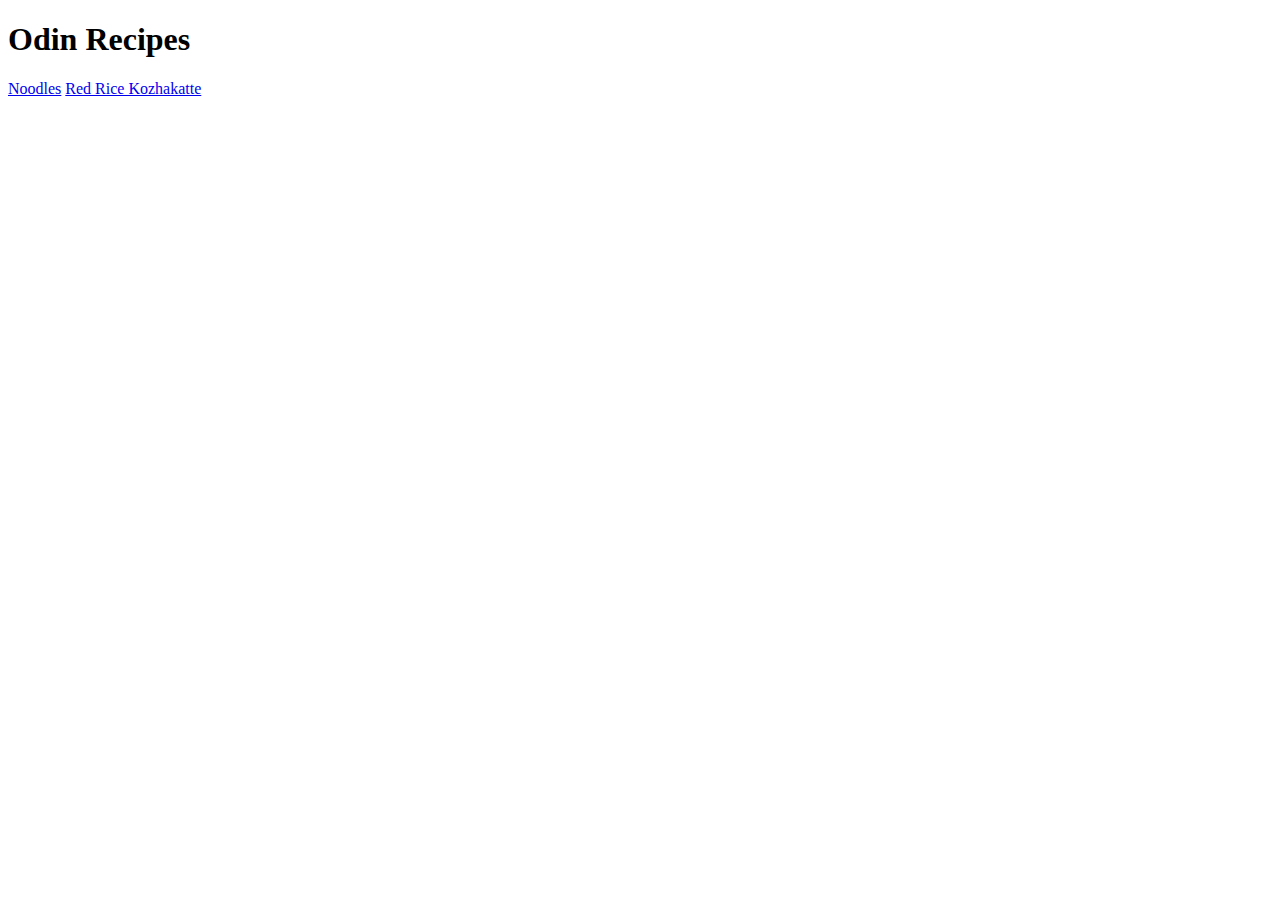
==== index.html @ b7825aa4 "Add new red-rice-kozhakatte recipes" ====
<!DOCTYPE html>
<html lang="en">
    <head>
        <meta charset="UTF-8">
        <title>Odin-Project-Recipes</title>    
    </head>
    <body>
        <h1>Odin Recipes</h1>
        <a href="recipes/Noodles.html">Noodles</a>
        <a href="recipes/red-rice-kozhakatte.html">Red Rice Kozhakatte</a>
    </body>
</html>
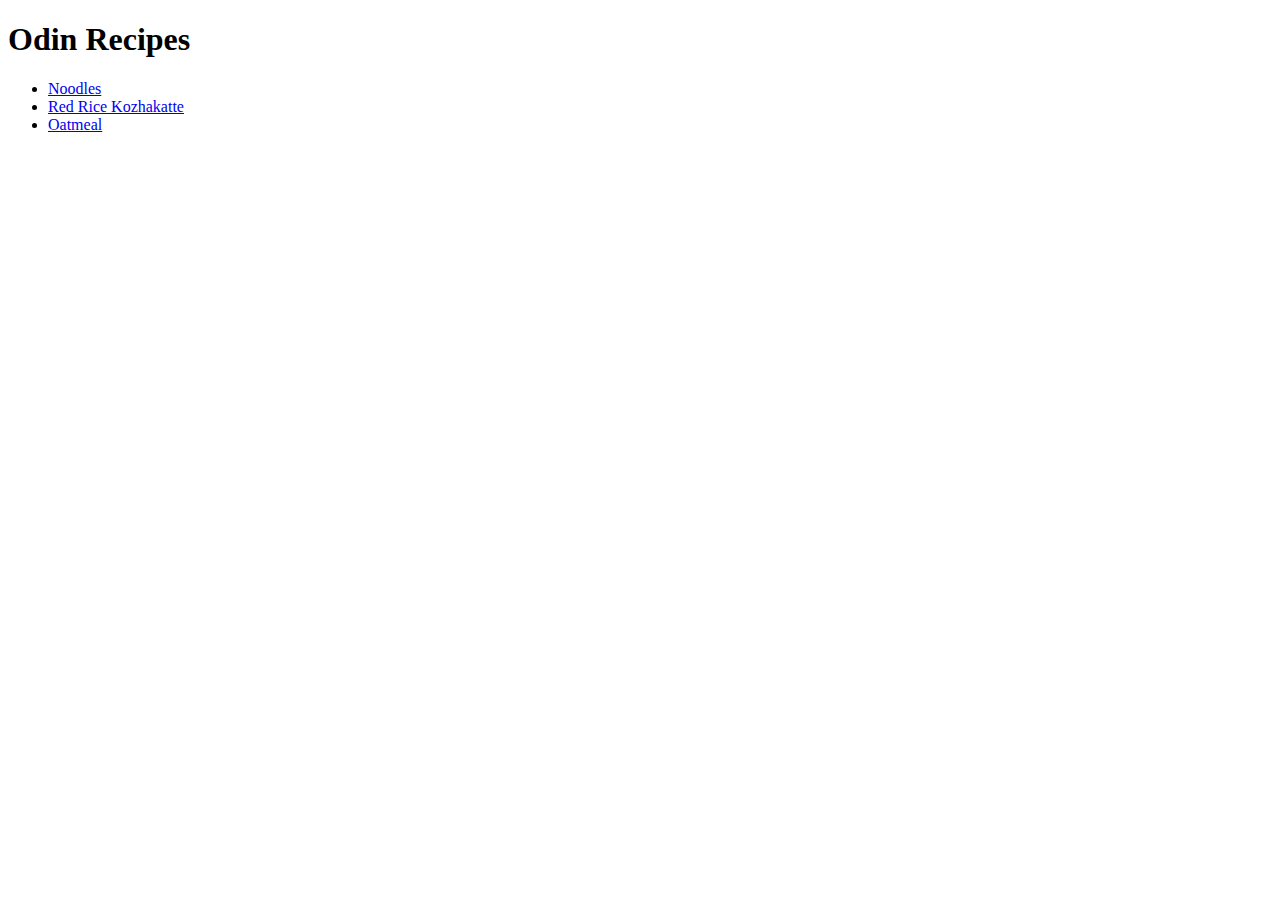
==== commit 4c98d9a2: "Add new oatmeal recipe" ====
--- a/index.html
+++ b/index.html
@@ -6,7 +6,10 @@
     </head>
     <body>
         <h1>Odin Recipes</h1>
-        <a href="recipes/Noodles.html">Noodles</a>
-        <a href="recipes/red-rice-kozhakatte.html">Red Rice Kozhakatte</a>
+        <ul>
+            <li><a href="recipes/Noodles.html">Noodles</a></li>
+            <li><a href="recipes/red-rice-kozhakatte.html">Red Rice Kozhakatte</a></li>
+            <li><a href="recipes/oats.html">Oatmeal</a></li>
+        </ul>
     </body>
 </html>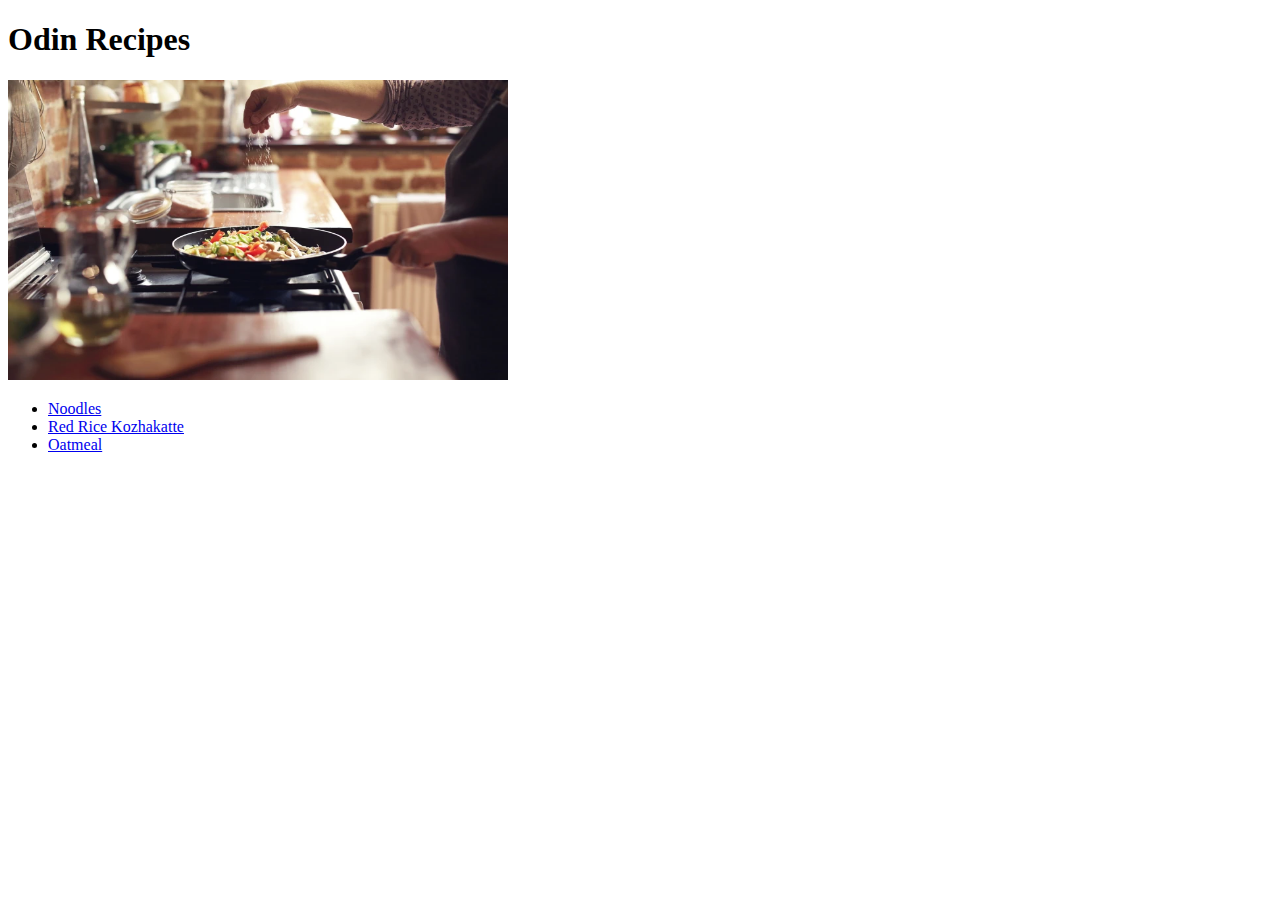
==== commit 84944461: "Fix page responsiveness and add image" ====
--- a/index.html
+++ b/index.html
@@ -2,10 +2,12 @@
 <html lang="en">
     <head>
         <meta charset="UTF-8">
+        <meta name="viewport" content="width=device-width, initial-scale=1.0">
         <title>Odin-Project-Recipes</title>    
     </head>
     <body>
         <h1>Odin Recipes</h1>
+        <img src="/images/cooking.jpg" alt="Cooking Image" height="300" width="500">
         <ul>
             <li><a href="recipes/Noodles.html">Noodles</a></li>
             <li><a href="recipes/red-rice-kozhakatte.html">Red Rice Kozhakatte</a></li>
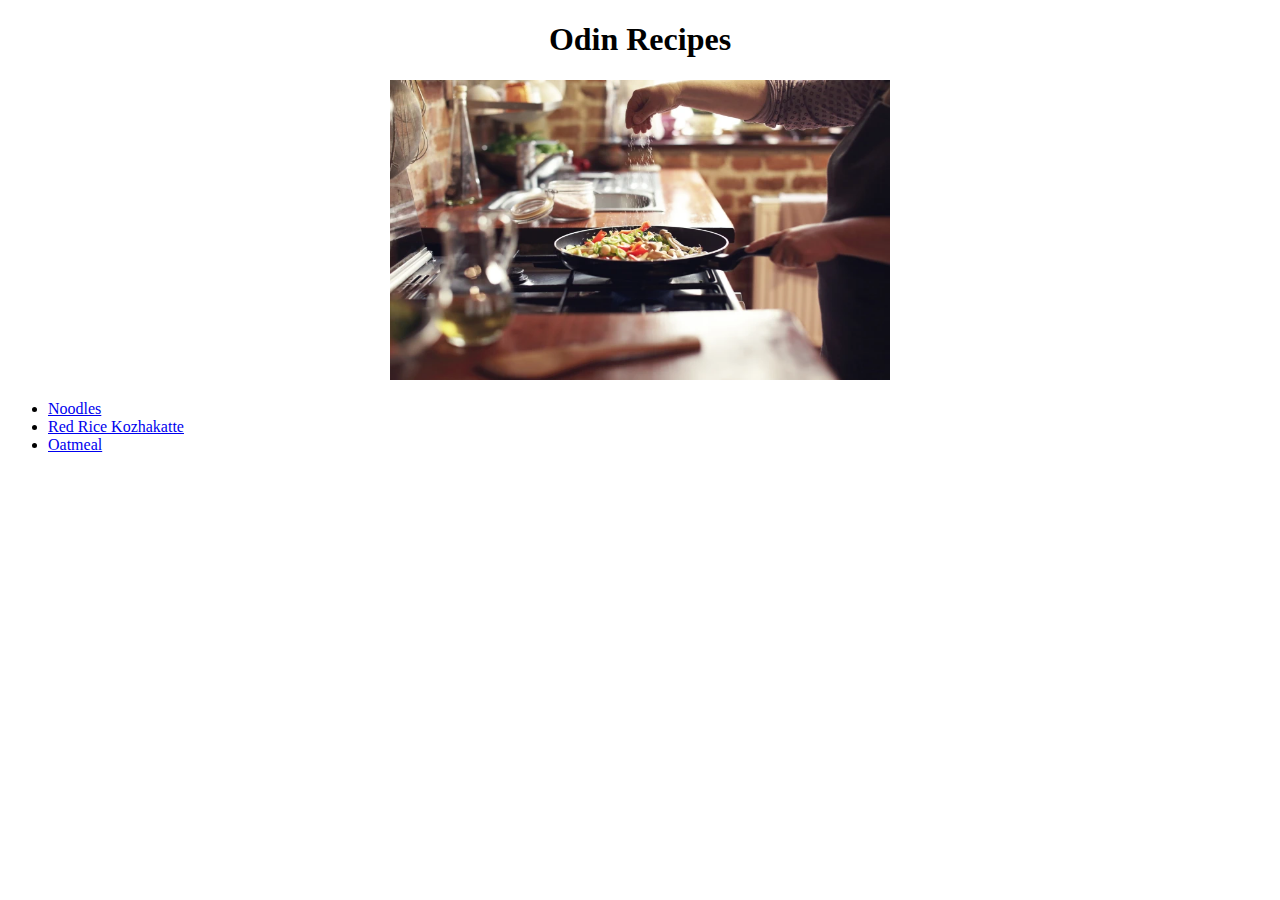
==== commit 6d42800a: "Add first style" ====
--- a/index.html
+++ b/index.html
@@ -3,11 +3,12 @@
     <head>
         <meta charset="UTF-8">
         <meta name="viewport" content="width=device-width, initial-scale=1.0">
+        <link rel="stylesheet" href="style.css">
         <title>Odin-Project-Recipes</title>    
     </head>
     <body>
         <h1>Odin Recipes</h1>
-        <img src="/images/cooking.jpg" alt="Cooking Image" height="300" width="500">
+        <div><img src="./images/cooking.jpg" alt="Cooking Image" height="300px" width="500px"></div>
         <ul>
             <li><a href="recipes/Noodles.html">Noodles</a></li>
             <li><a href="recipes/red-rice-kozhakatte.html">Red Rice Kozhakatte</a></li>
--- a/style.css
+++ b/style.css
@@ -0,0 +1,4 @@
+h1,
+div {
+    text-align: center;
+}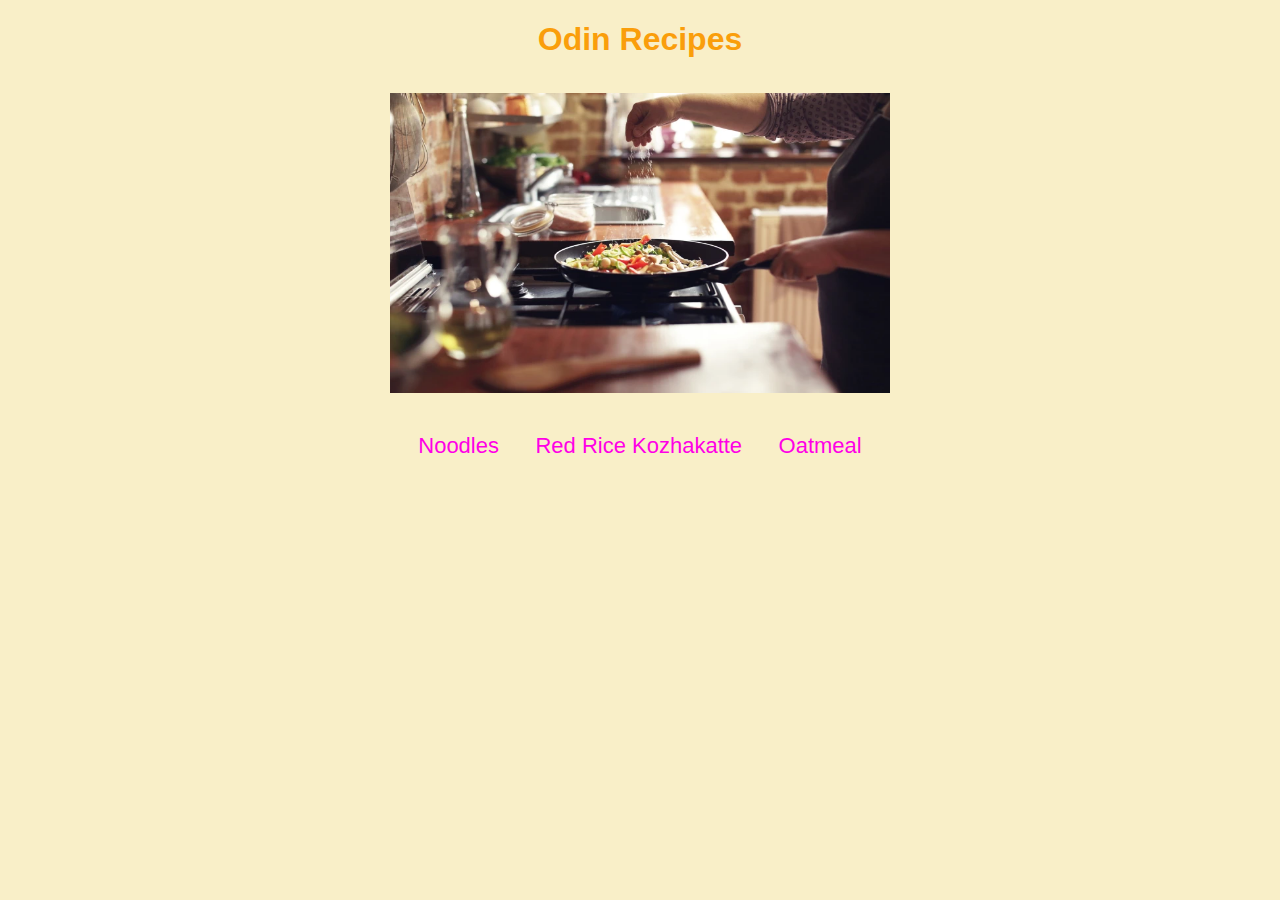
==== commit afad4226: "Update Recipes folder, index and style files" ====
--- a/index.html
+++ b/index.html
@@ -1,5 +1,5 @@
 <!DOCTYPE html>
-<html lang="en">
+<html lang="en" style="background-color: rgb(249, 239, 200);">
     <head>
         <meta charset="UTF-8">
         <meta name="viewport" content="width=device-width, initial-scale=1.0">
@@ -9,10 +9,10 @@
     <body>
         <h1>Odin Recipes</h1>
         <div><img src="./images/cooking.jpg" alt="Cooking Image" height="300px" width="500px"></div>
-        <ul>
-            <li><a href="recipes/Noodles.html">Noodles</a></li>
-            <li><a href="recipes/red-rice-kozhakatte.html">Red Rice Kozhakatte</a></li>
-            <li><a href="recipes/oats.html">Oatmeal</a></li>
-        </ul>
+        <div>
+            <button><a href="recipes/Noodles.html">Noodles</a></button>
+            <button><a href="recipes/red-rice-kozhakatte.html">Red Rice Kozhakatte</a></button>
+            <button><a href="recipes/oats.html">Oatmeal</a></button>
+        </div>
     </body>
 </html>--- a/style.css
+++ b/style.css
@@ -1,4 +1,24 @@
 h1,
 div {
     text-align: center;
+}
+h1 {
+    color: rgb(250, 158, 11);
+}
+div {
+    padding: 1%;
+}
+a {
+    text-decoration: none;
+    color: rgb(255, 0, 230);
+}
+body {
+    font-family: Verdana, Geneva, Tahoma, sans-serif;
+}
+
+button {
+    margin: 10px;
+    font-size: 22px;
+    background-color: rgb(249, 239, 200);
+    border: none;
 }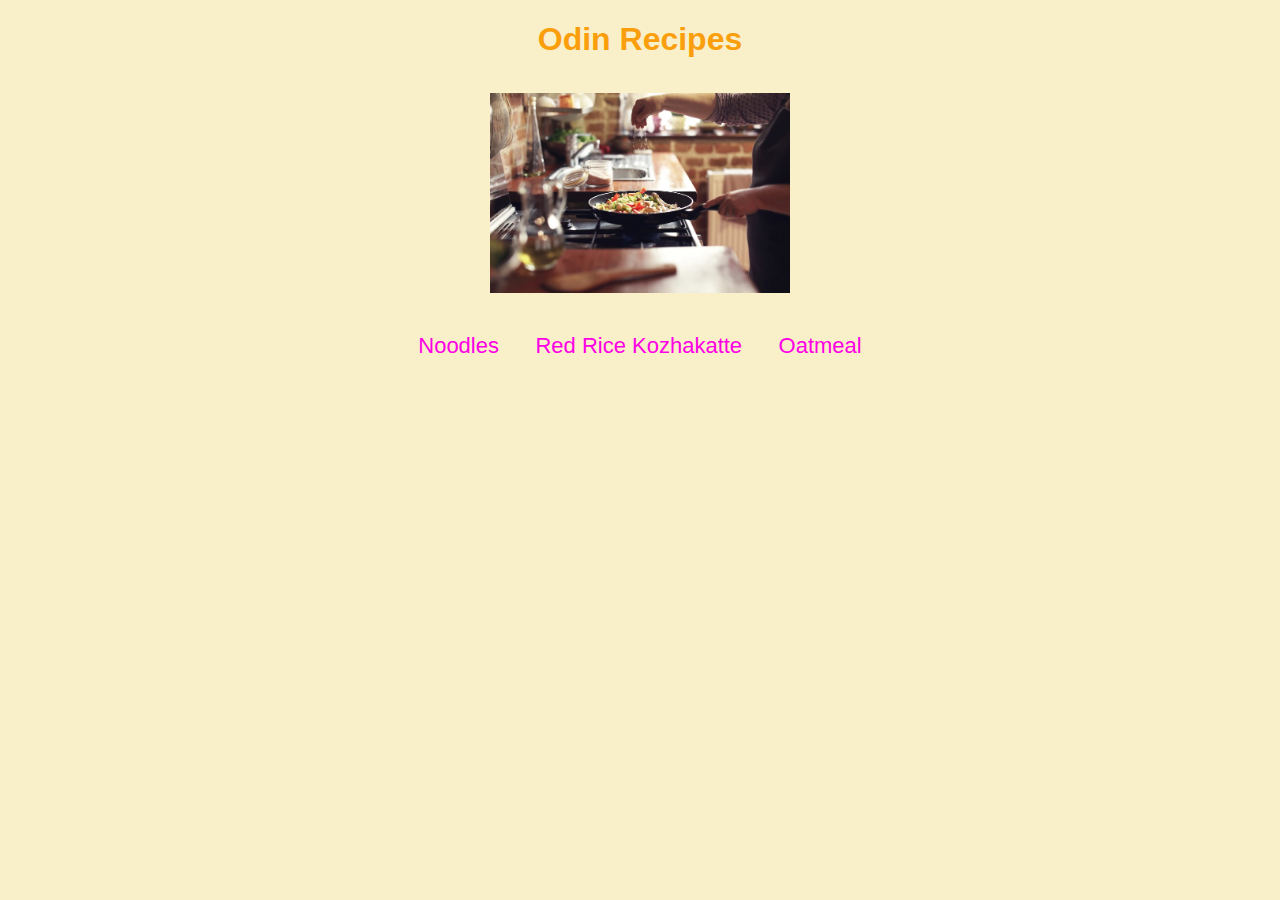
==== commit 853c38e9: "Update index image" ====
--- a/index.html
+++ b/index.html
@@ -8,7 +8,7 @@
     </head>
     <body>
         <h1>Odin Recipes</h1>
-        <div><img src="./images/cooking.jpg" alt="Cooking Image" height="300px" width="500px"></div>
+        <div><img src="./images/cooking.jpg" alt="Cooking Image" height="auto" width="300px"></div>
         <div>
             <button><a href="recipes/Noodles.html">Noodles</a></button>
             <button><a href="recipes/red-rice-kozhakatte.html">Red Rice Kozhakatte</a></button>
--- a/style.css
+++ b/style.css
@@ -14,6 +14,7 @@
 }
 body {
     font-family: Verdana, Geneva, Tahoma, sans-serif;
+    background-color: rgb(249, 239, 200);
 }
 
 button {
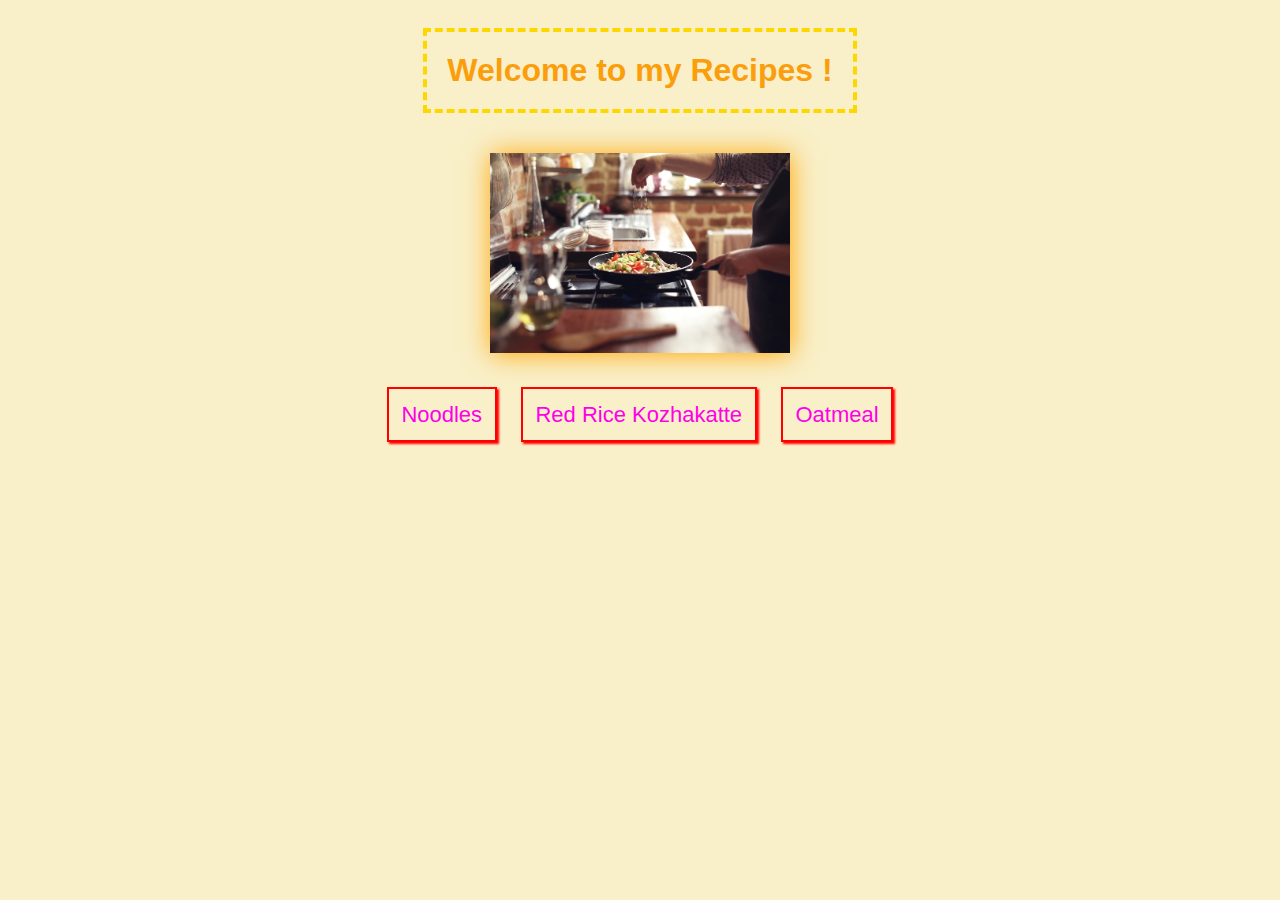
==== commit 349af63c: "Update on visual improvements with CSS styles" ====
--- a/index.html
+++ b/index.html
@@ -7,9 +7,9 @@
         <title>Odin-Project-Recipes</title>    
     </head>
     <body>
-        <h1>Odin Recipes</h1>
-        <div><img src="./images/cooking.jpg" alt="Cooking Image" height="auto" width="300px"></div>
-        <div>
+        <h1>Welcome to my Recipes !</h1>
+        <div><img src="./images/cooking.jpg" alt="Cooking Image"></div>
+        <div class="content">
             <button><a href="recipes/Noodles.html">Noodles</a></button>
             <button><a href="recipes/red-rice-kozhakatte.html">Red Rice Kozhakatte</a></button>
             <button><a href="recipes/oats.html">Oatmeal</a></button>
--- a/style.css
+++ b/style.css
@@ -1,13 +1,19 @@
+* {
+    box-sizing: border-box;
+    text-align: center;
+}
+
 h1,
 div {
-    text-align: center;
+    margin: 20px auto;
 }
 h1 {
     color: rgb(250, 158, 11);
+    border: 4px dashed gold;
+    display: inline-block;
+    padding: 20px;
 }
-div {
-    padding: 1%;
-}
+
 a {
     text-decoration: none;
     color: rgb(255, 0, 230);
@@ -21,5 +27,24 @@
     margin: 10px;
     font-size: 22px;
     background-color: rgb(249, 239, 200);
-    border: none;
+    border: 2px solid red;
+    box-shadow: 2px 2px 2px red;
+    padding: 1%;
+}
+
+img {
+    display: inline-block;
+    height: auto; 
+    width: 300px;
+    box-shadow: 1px 1px 25px 0px orange;
+}
+
+
+.content{
+    margin: 10px;
+}
+
+.top {
+    text-align: center;
+    display: inline-block;
 }